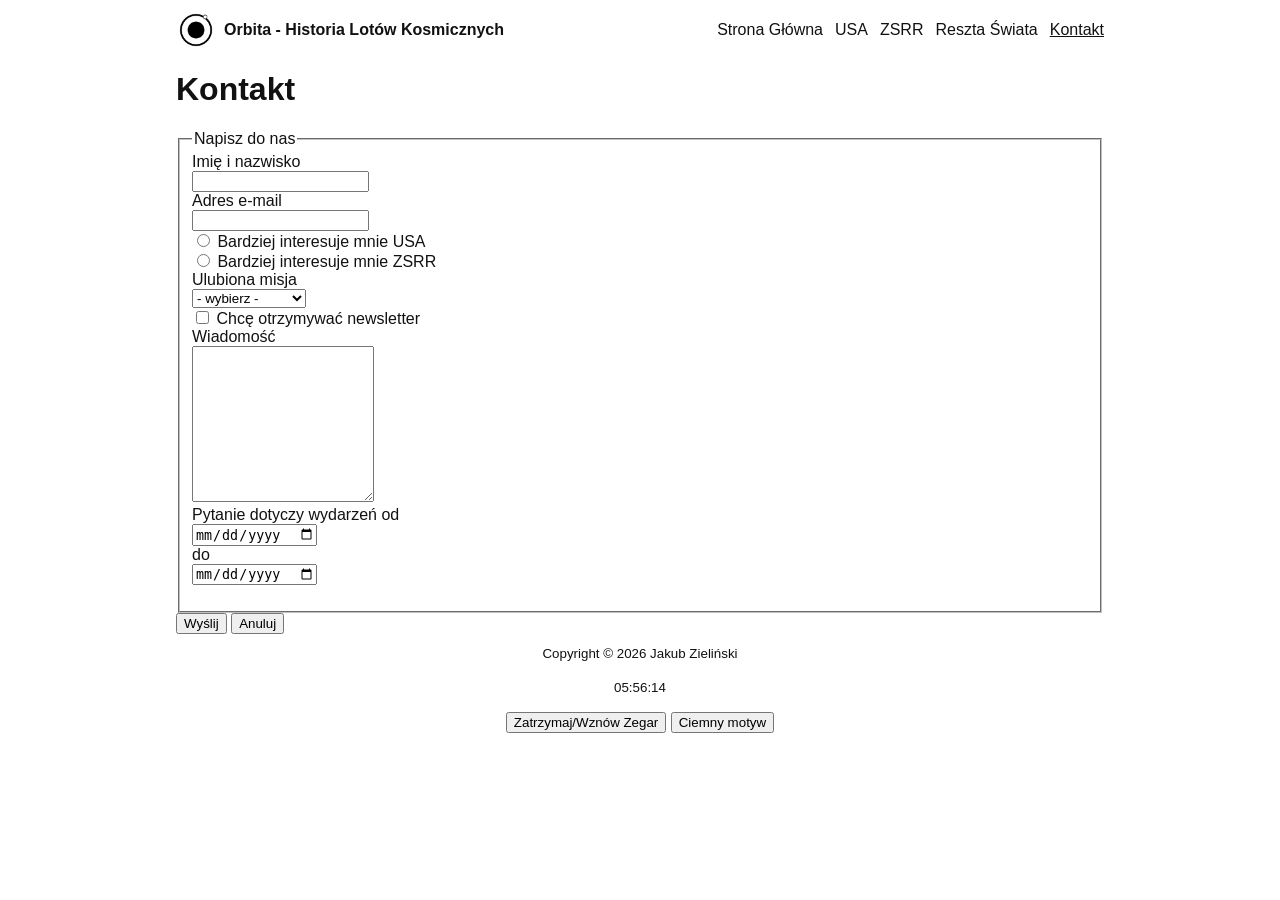
==== kontakt.html @ fd941354 "dodane strony i content i formularz" ====
<!DOCTYPE html>
<html lang="pl">
<head>
    <meta charset="UTF-8">
    <meta name="viewport" content="width=device-width, initial-scale=1.0">
    <meta name="author" content="Jakub Zieliński">
    <meta name="description" content="Napisz do nas: formularz kontaktowy z walidacją danych. Projekt P1, witryna typu MPA.">
    <meta name="keywords" content="HTML5, CSS3, JavaScript, MPA, loty kosmiczne">
    <title>Kontakt - Historia Lotów kosmicznych</title>
    <link rel="stylesheet" href="css/styles.css">
    <script src="js/scripts.js" defer></script>
</head>
<body>
    <a id="skip-link" href="#tresc">Przejdź do treści</a>
    <header class="site-header">
        <p>
            <a href="./index.html">
                <img alt="Logo Orbita" id="logo" src="./img/logo.png" width="40" height="40">
                Orbita - Historia Lotów Kosmicznych
            </a>
        </p>
        <nav aria-label="Nawigacja Główna">
            <ul>
                <li><a href="./index.html">Strona Główna</a></li>
                <li><a href="./usa.html">USA</a></li>
                <li><a href="./zsrr.html">ZSRR</a></li>
                <li><a href="./reszta-swiata.html">Reszta Świata</a></li>
                <li><a id="selected" href="./kontakt.html" aria-current="page">Kontakt</a></li>
            </ul>
        </nav>
    </header>
    <main id="tresc">
        <h1>Kontakt</h1>
        <form id="formularz" action="https://webdevbasics.net/scripts/demo.php" method="post">
            <fieldset>
                <legend>Napisz do nas</legend>
                <label for="imie">Imię i nazwisko</label>
                <input type="text" id="imie" name="imie" required
                    pattern="[A-Za-zĄĆĘŁŃÓŚŹŻąćęłńóśźż]+ [A-Za-zĄĆĘŁŃÓŚŹŻąćęłńóśźż-]+"
                    title="Imię i nazwisko, np. Jan Kowalski">
                <label for="email">Adres e-mail</label>
                <input type="email" id="email" name="email" required>
                <label><input type="radio" name="strona" value="usa" required> Bardziej interesuje mnie USA</label>
                <label><input type="radio" name="strona" value="zsrr"> Bardziej interesuje mnie ZSRR</label>
                <label for="ulubiona">Ulubiona misja</label>
                <select id="ulubiona" name="ulubiona" required>
                    <option value="">- wybierz -</option>
                    <option>Apollo 11</option>
                    <option>Wostok 1</option>
                    <option>Ariane 1</option>
                    <option>Chandrayaan-3</option>
                </select>
                <label><input type="checkbox" name="newsletter" value="tak"> Chcę otrzymywać newsletter</label>
                <label for="wiadomosc">Wiadomość</label>
                <textarea id="wiadomosc" name="wiadomosc" rows="10" required></textarea>
                <label for="data-od">Pytanie dotyczy wydarzeń od</label>
                <input type="date" id="data-od" name="data-od" required>
                <label for="data-do">do</label>
                <input type="date" id="data-do" name="data-do" required>
                <p id="blad"></p>
            </fieldset>
            <div class="przyciski">
                <button type="submit">Wyślij</button>
                <button type="reset">Anuluj</button>
            </div>
        </form>
    </main>
    <footer>
        <small id="footer">Copyright &copy; 2026 Jakub Zieliński</small>
        <p><small id="zegar"></small></p>
        <button type="button" id="zegar-btn" onclick="reset_zegar()" aria-pressed="false">Zatrzymaj/Wznów Zegar</button>
        <button type="button" id="motyw-btn" aria-pressed="false">Ciemny motyw</button>
    </footer>
</body>
</html>
---- css/styles.css ----
*,
*::before,
*::after {
    box-sizing: border-box;
}
:root {
    --tlo: #ffffff;
    --tekst: #111111;
    --linia: #000000;
    --przygaszony: #555555;
}
body.dark {
    --tlo: #0e0e10;
    --tekst: #f2f2f2;
    --linia: #f2f2f2;
    --przygaszony: #b5b5b5;
}
body {
    font-family: 'Franklin Gothic Medium', 'Arial Narrow', Arial, sans-serif;
    background-color: var(--tlo);
    color: var(--tekst);
    max-width: 60rem;
    margin: 0 auto;
    padding: 0 1rem;
}
a {
    text-decoration: none;
    color: inherit;
}
a:hover {
    text-decoration: underline;
}

#selected {
    text-decoration: underline;
}

header {
    margin-top: 10px;
    margin-bottom: 10px;
}

.hero {
    background-image: url("../img/banner.jpg");
    background-size: cover;
    background-position: center 75%;
    padding: 3rem 1rem;
    margin-bottom: 1.5rem;
}


.hero-tresc {
    background-color: rgba(0, 0, 0, 0.7);
    color: #fff;
    max-width: 40rem;
    margin: 0 auto;
    padding: 2rem 1rem;
    text-align: center;
}
.galeria figcaption {
  font-size: 0.9rem;
  color: var(--przygaszony);
  margin-top: 0.4rem;
}

#logo {
    width: 40px;
    height: 40px;
}
body.dark #logo {
    filter: invert(1);
}

#skip-link {
  position: absolute;
  left: 0.5rem;
  top: -3rem;
  background: #000;
  color: #fff;
  padding: 0.6rem 1rem;
}
#skip-link:focus {
  top: 0.5rem;
}
.site-header {
    display: flex;
    flex-wrap: wrap;
    align-items: center;
    justify-content: space-between;
}
.site-header ul {
    padding: 0px;
    margin: 0px;
}
.site-header p {
    margin: 0;
}
.site-header p a {
    display: flex;
    align-items: center;
    gap: 0.5rem;
    font-weight: 700;
}
.site-header nav ul {
    list-style: none;
    display: flex;
    flex-wrap: wrap;
    gap: 0.75rem;
}

.galeria {
    display: flex;
    flex-wrap: wrap;
    gap: 1rem;
}
.galeria figure {
    flex: 1 1 12rem;
}
.galeria img {
    width: 100%;
    height: auto;
}
footer {
  text-align: center;
  margin: 10px;
}

.o-stronie {
    display: flex;
    flex-wrap: wrap;
    align-items: flex-start;
    gap: 1.5rem;
}

.o-stronie > p {
    flex: 1 1 20rem;
}

aside.reklama {
    flex: 1 1 14rem;
}

aside.reklama img {
    display: block;
    width: 100%;
    height: auto;
    border: 1px solid var(--linia);
}

.wydarzenia {
    padding-left: 1.5rem;
    margin: 0;
}
.wydarzenia li {
    margin-bottom: 1.5rem;
}
.wydarzenia figure {
    margin: 1rem 0 0;
}
.wydarzenia img {
    display: block;
    width: 100%;
    max-width: 30rem;
    height: auto;
}
.wydarzenia figcaption {
    max-width: 30rem;
    font-size: 0.9rem;
    color: var(--przygaszony);
    margin-top: 0.4rem;
}
table {
    border-collapse: collapse;
    width: 100%;
}
table caption {
    text-align: left;
    padding-bottom: 0.5rem;
}
th,
td {
    border: 1px solid var(--linia);
    padding: 0.5rem;
    text-align: left;
}
form label {
    display: block;
}
.blad {
    color: red;
}

@media (max-width: 40rem) {
    .site-header nav ul {
        justify-content: center;
    }

    .hero {
        padding: 1.5rem 0.5rem;
    }
}
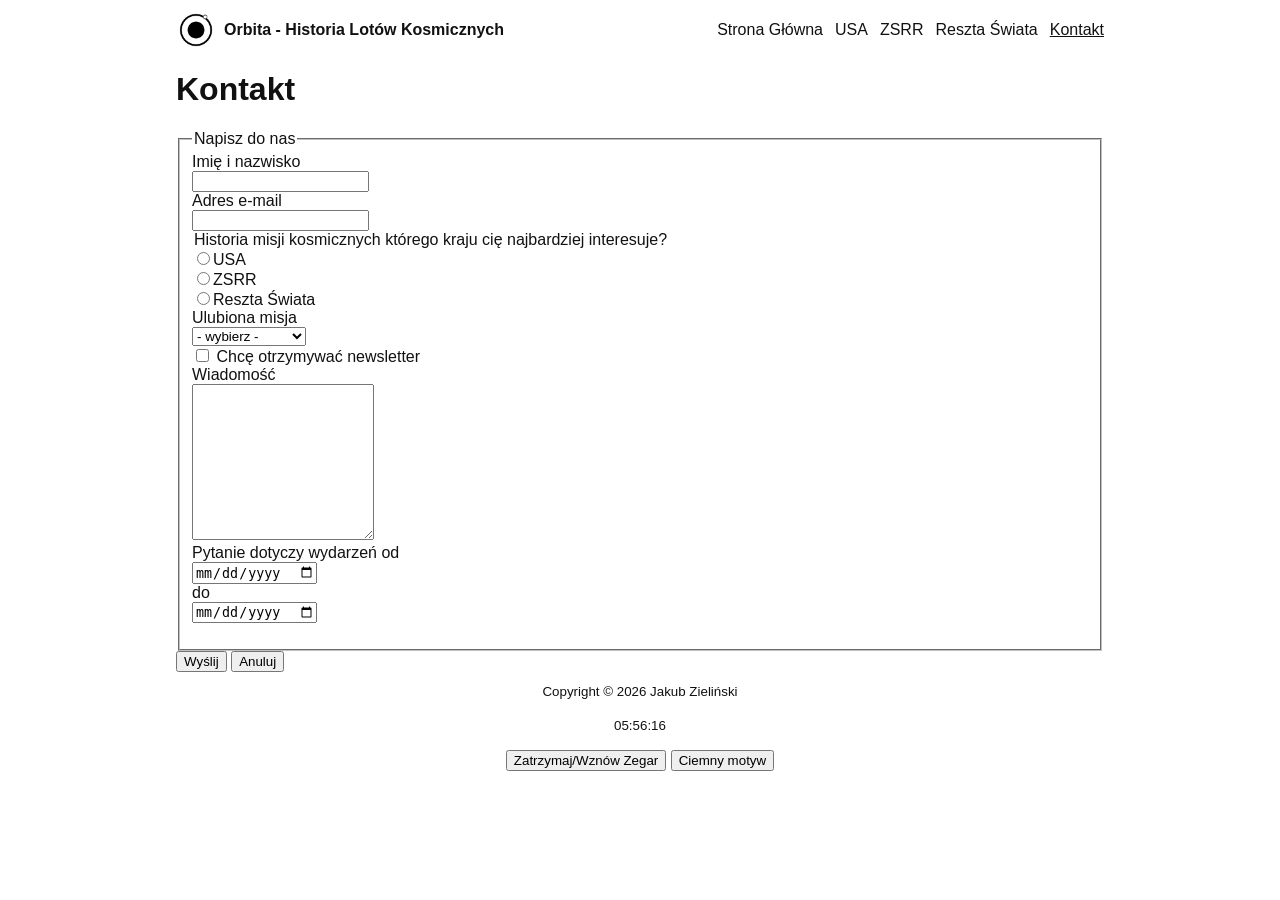
==== commit 8ebfabec: "zmodyfikowane pola wyboru w kontakt.html i zmiana kolejności sekcji w reszta-swiata.html" ====
--- a/kontakt.html
+++ b/kontakt.html
@@ -40,8 +40,12 @@
                     title="Imię i nazwisko, np. Jan Kowalski">
                 <label for="email">Adres e-mail</label>
                 <input type="email" id="email" name="email" required>
-                <label><input type="radio" name="strona" value="usa" required> Bardziej interesuje mnie USA</label>
-                <label><input type="radio" name="strona" value="zsrr"> Bardziej interesuje mnie ZSRR</label>
+                <legend>
+                    Historia misji kosmicznych którego kraju cię najbardziej interesuje?
+                </legend>
+                <label><input type="radio" name="strona" value="usa" required>USA</label>
+                <label><input type="radio" name="strona" value="zsrr">ZSRR</label>
+                <label><input type="radio" name="strona" value="zsrr">Reszta Świata</label>
                 <label for="ulubiona">Ulubiona misja</label>
                 <select id="ulubiona" name="ulubiona" required>
                     <option value="">- wybierz -</option>
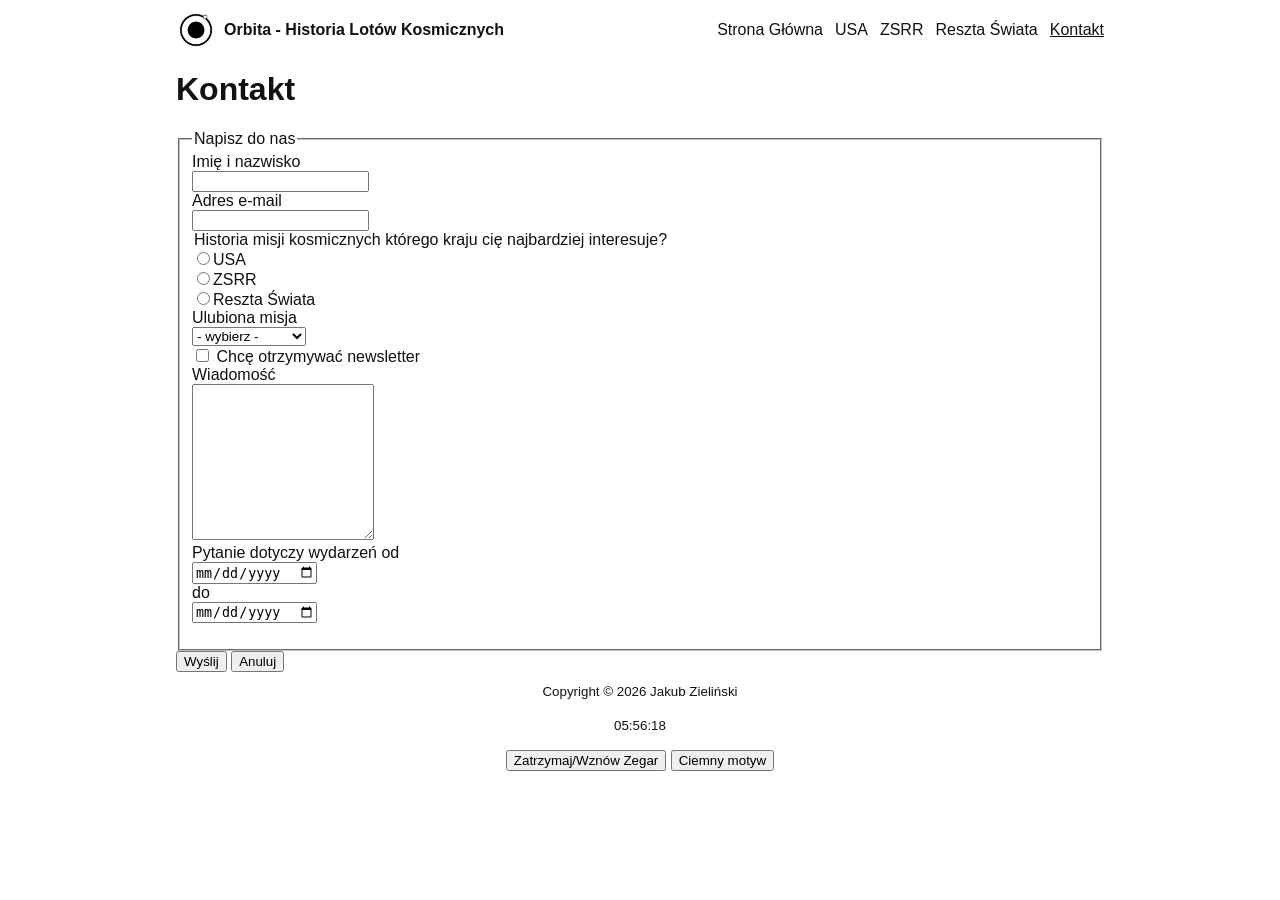
==== commit 95a7639d: "naprawiony pattern" ====
--- a/kontakt.html
+++ b/kontakt.html
@@ -36,7 +36,7 @@
                 <legend>Napisz do nas</legend>
                 <label for="imie">Imię i nazwisko</label>
                 <input type="text" id="imie" name="imie" required
-                    pattern="[A-Za-zĄĆĘŁŃÓŚŹŻąćęłńóśźż]+ [A-Za-zĄĆĘŁŃÓŚŹŻąćęłńóśźż-]+"
+                    pattern="[A-Za-zĄĆĘŁŃÓŚŹŻąćęłńóśźż]+ [A-Za-zĄĆĘŁŃÓŚŹŻąćęłńóśźż\-]+"
                     title="Imię i nazwisko, np. Jan Kowalski">
                 <label for="email">Adres e-mail</label>
                 <input type="email" id="email" name="email" required>
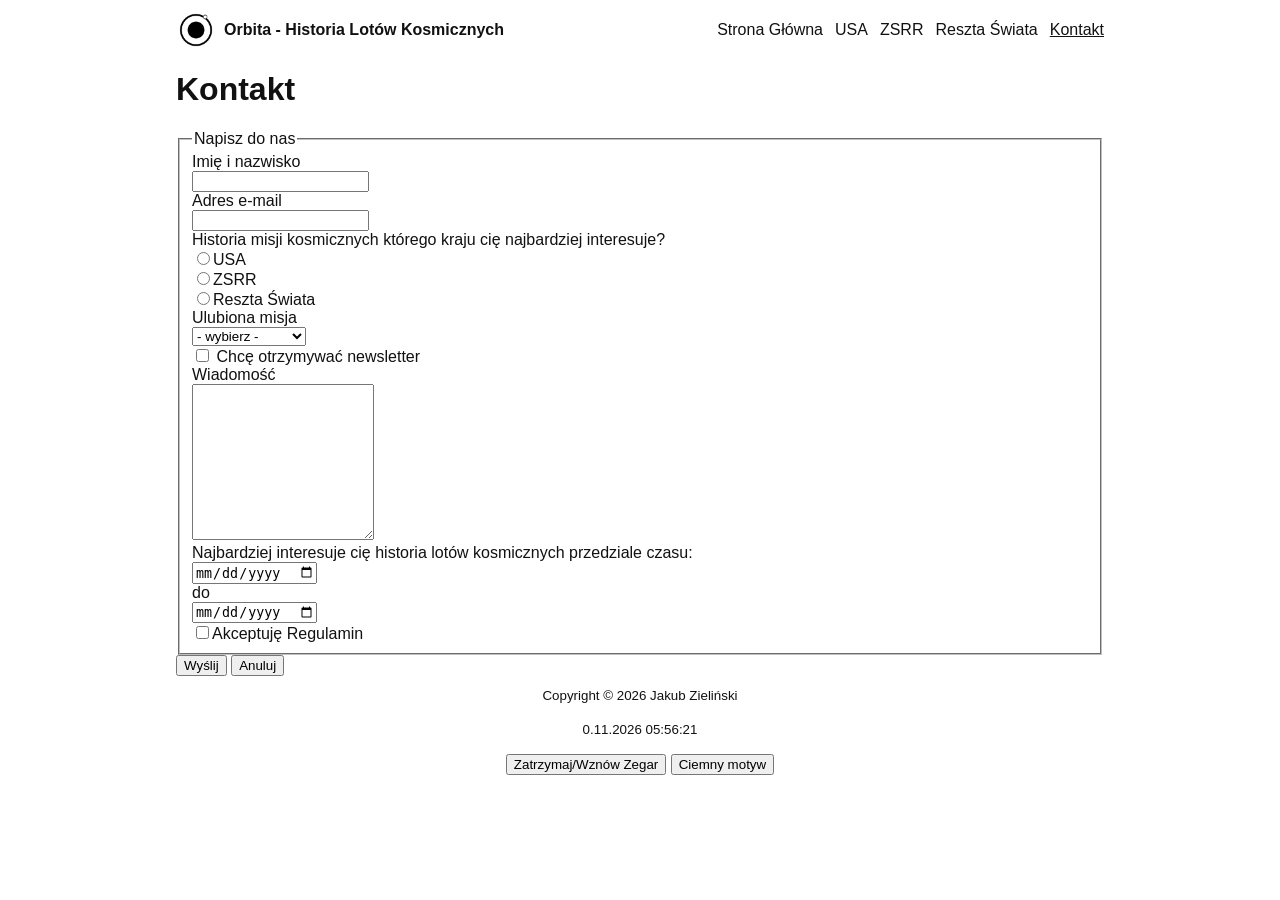
==== commit fa5004cc: "poprawione zrodla zdjec, dodana kontrolka, poprawiony formularz" ====
--- a/kontakt.html
+++ b/kontakt.html
@@ -40,12 +40,12 @@
                     title="Imię i nazwisko, np. Jan Kowalski">
                 <label for="email">Adres e-mail</label>
                 <input type="email" id="email" name="email" required>
-                <legend>
+                <p>
                     Historia misji kosmicznych którego kraju cię najbardziej interesuje?
-                </legend>
+                </p>
                 <label><input type="radio" name="strona" value="usa" required>USA</label>
                 <label><input type="radio" name="strona" value="zsrr">ZSRR</label>
-                <label><input type="radio" name="strona" value="zsrr">Reszta Świata</label>
+                <label><input type="radio" name="strona" value="reszta">Reszta Świata</label>
                 <label for="ulubiona">Ulubiona misja</label>
                 <select id="ulubiona" name="ulubiona" required>
                     <option value="">- wybierz -</option>
@@ -57,10 +57,11 @@
                 <label><input type="checkbox" name="newsletter" value="tak"> Chcę otrzymywać newsletter</label>
                 <label for="wiadomosc">Wiadomość</label>
                 <textarea id="wiadomosc" name="wiadomosc" rows="10" required></textarea>
-                <label for="data-od">Pytanie dotyczy wydarzeń od</label>
+                <label for="data-od">Najbardziej interesuje cię historia lotów kosmicznych przedziale czasu:</label>
                 <input type="date" id="data-od" name="data-od" required>
                 <label for="data-do">do</label>
                 <input type="date" id="data-do" name="data-do" required>
+                <label><input type="checkbox" name="regulamin" value="tak">Akceptuję Regulamin</label>
                 <p id="blad"></p>
             </fieldset>
             <div class="przyciski">
--- a/css/styles.css
+++ b/css/styles.css
@@ -198,4 +198,8 @@
     .hero {
         padding: 1.5rem 0.5rem;
     }
+}
+
+#formularz p {
+    margin: 0;
 }
